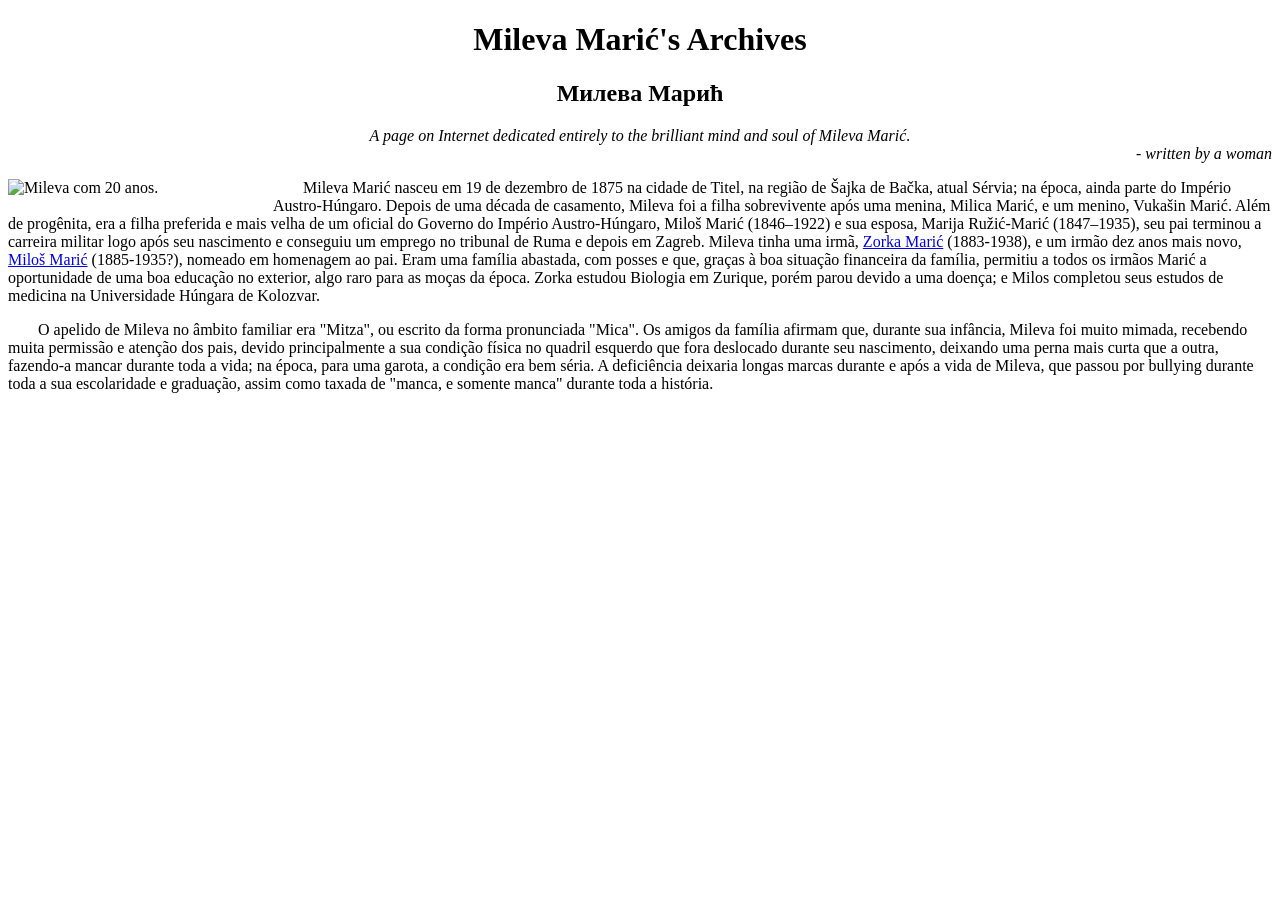
==== mileva.html @ e31d0fbb "é isso ne" ====
<!DOCTYPE html>
<html lang="en">
<head>
    <meta charset="UTF-8">
    <meta name="viewport" content="width=device-width, initial-scale=1.0">
    <title>Mileva Maric's Archives</title>
    <link rel="stylesheet" href="mileva.css"/>
</head>
<body>
    <h1 class="titulo"><b>Mileva Marić's Archives</b></h1>
    <h2>Милева Марић</h2>
    <div class="subtitulo"><i>A page on Internet dedicated entirely to the brilliant mind and soul of Mileva Marić.</i></div>
    <div class="written"><i>- written by a woman</i></div>
    <div class="container">
        <img src="https://upload.wikimedia.org/wikipedia/commons/thumb/4/4c/Mileva_Maric.jpg/500px-Mileva_Maric.jpg" alt="Mileva com 20 anos."/>
        <p style="text-indent: 30px;">
            Mileva Marić nasceu em 19 de dezembro de 1875 na cidade de Titel, na região de Šajka de Bačka, atual Sérvia; na época, ainda parte do Império Austro-Húngaro. Depois de uma década de casamento, Mileva foi a filha sobrevivente após uma menina, Milica Marić, e um menino, Vukašin Marić.
            Além de progênita, era a filha preferida e mais velha de um oficial do Governo do Império Austro-Húngaro, Miloš Marić (1846–1922) e sua esposa, Marija Ružić-Marić (1847–1935), seu pai terminou a carreira militar logo após seu nascimento e conseguiu um emprego no tribunal de Ruma e depois em Zagreb.
            Mileva tinha uma irmã, <a href="zorka.html">Zorka Marić</a> (1883-1938), e um irmão dez anos mais novo, <a href="milos-filho.html">Miloš Marić</a> (1885-1935?), nomeado em homenagem ao pai.
            Eram uma família abastada, com posses e que, graças à boa situação financeira da família, permitiu a todos os irmãos Marić a oportunidade de uma boa educação no exterior, algo raro para as moças da época.
            Zorka estudou Biologia em Zurique, porém parou devido a uma doença; e Milos completou seus estudos de medicina na Universidade Húngara de Kolozvar.
        </p>
        <p style="text-indent: 30px;">
            O apelido de Mileva no âmbito familiar era "Mitza", ou escrito da forma pronunciada "Mica".
            Os amigos da família afirmam que, durante sua infância, Mileva foi muito mimada, recebendo muita permissão e atenção dos pais, devido principalmente a sua condição física no quadril esquerdo que fora deslocado durante seu nascimento, deixando uma perna mais curta que a outra, fazendo-a mancar durante toda a vida; na época, para uma garota, a condição era bem séria.
            A deficiência deixaria longas marcas durante e após a vida de Mileva, que passou por bullying durante toda a sua escolaridade e graduação, assim como taxada de "manca, e somente manca" durante toda a história.
        </p>
    </div>
</body>
</html>
---- mileva.css ----
.titulo{text-align: center;
}

h2{
    text-align: center;
}
.subtitulo{text-align: center;
}

.written{text-align: right;
}

.container img {
    float: left;       /* faz o texto envolver */
    width: 250px;      /* tamanho da imagem */
    margin-right: 15px; /* espaço entre imagem e texto */
    margin-bottom: 10px; /* espaço embaixo */
}
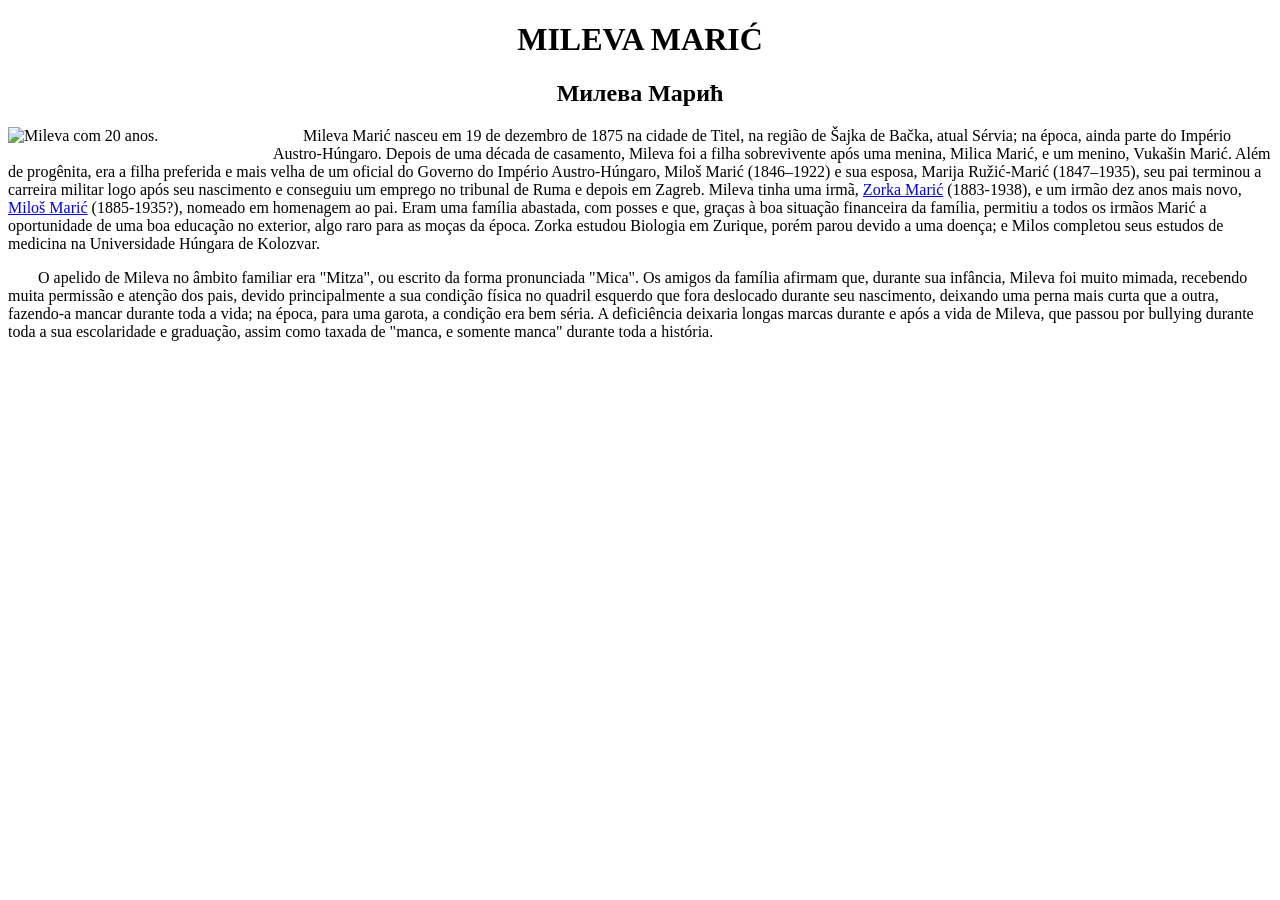
==== commit b3141455: "black version" ====
--- a/mileva.html
+++ b/mileva.html
@@ -3,14 +3,12 @@
 <head>
     <meta charset="UTF-8">
     <meta name="viewport" content="width=device-width, initial-scale=1.0">
-    <title>Mileva Maric's Archives</title>
+    <title>Mileva Marić''s Archives</title>
     <link rel="stylesheet" href="mileva.css"/>
 </head>
 <body>
-    <h1 class="titulo"><b>Mileva Marić's Archives</b></h1>
+    <h1 class="titulo"><b>MILEVA MARIĆ</b></h1>
     <h2>Милева Марић</h2>
-    <div class="subtitulo"><i>A page on Internet dedicated entirely to the brilliant mind and soul of Mileva Marić.</i></div>
-    <div class="written"><i>- written by a woman</i></div>
     <div class="container">
         <img src="https://upload.wikimedia.org/wikipedia/commons/thumb/4/4c/Mileva_Maric.jpg/500px-Mileva_Maric.jpg" alt="Mileva com 20 anos."/>
         <p style="text-indent: 30px;">
--- a/mileva.css
+++ b/mileva.css
@@ -3,11 +3,6 @@
 
 h2{
     text-align: center;
-}
-.subtitulo{text-align: center;
-}
-
-.written{text-align: right;
 }
 
 .container img {
